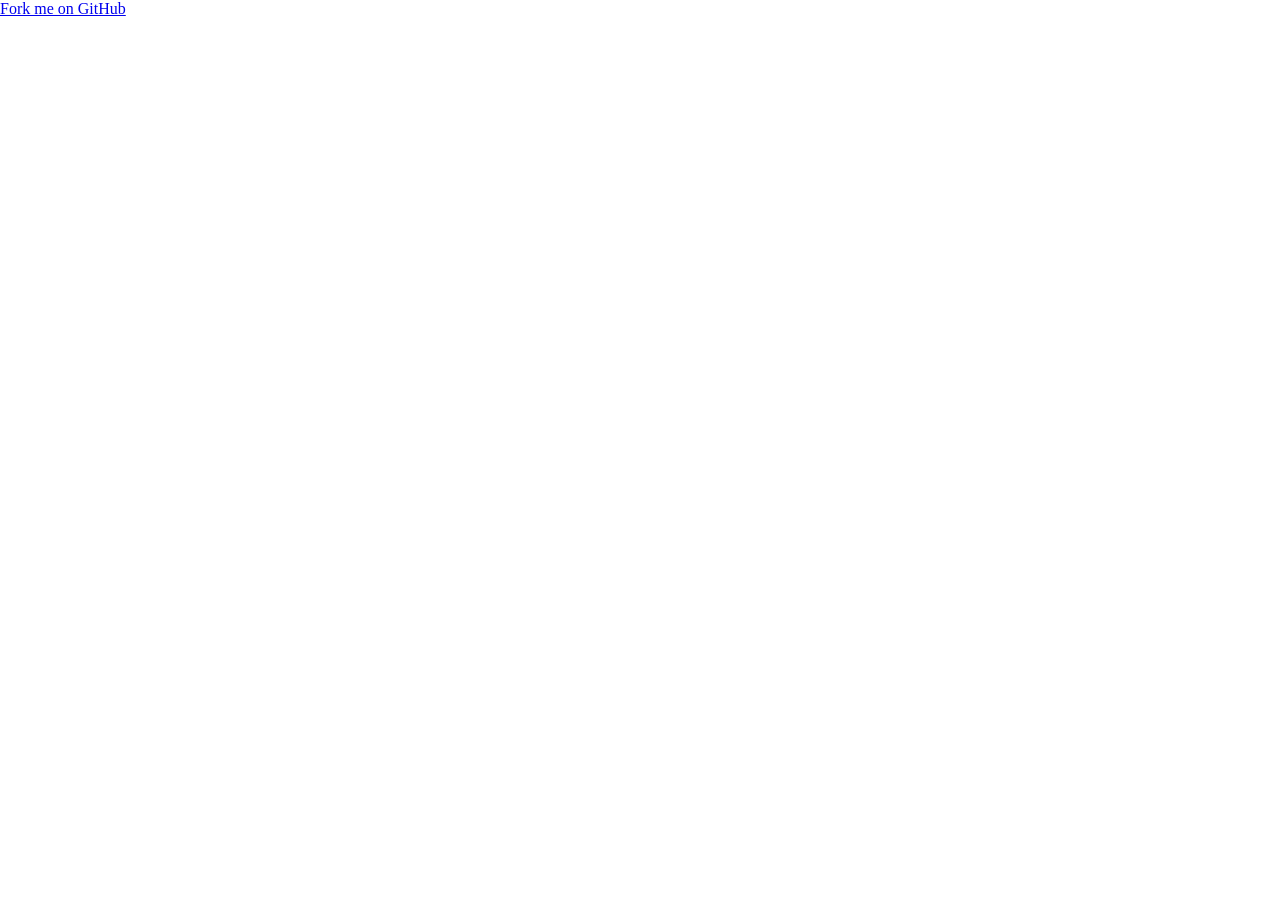
==== exporter.html @ 6d381be2 "Add files via upload" ====
<!DOCTYPE html>
<html>
    <head>
        <meta charset="utf-8">
        <meta name="viewport" content="width=device-width, initial-scale=1">
        <link rel="icon" href="data:;base64,=">
        <title>rhino3dm: Basic 3dm Viewer</title>
        <style>
            body { margin: 0; }
        </style>
        <link rel="stylesheet" href="https://cdnjs.cloudflare.com/ajax/libs/github-fork-ribbon-css/0.2.3/gh-fork-ribbon.min.css" />
    </head>
    <body>
        <a class="github-fork-ribbon left-top" href="https://github.com/mcneel/rhino3dm/blob/master/docs/javascript/samples/viewer/01_basic/index.html" data-ribbon="Fork me on GitHub" title="Fork me on GitHub">Fork me on GitHub</a>
        <script type="module" src="./ThreeView.js"></script>
    </body>
</html>
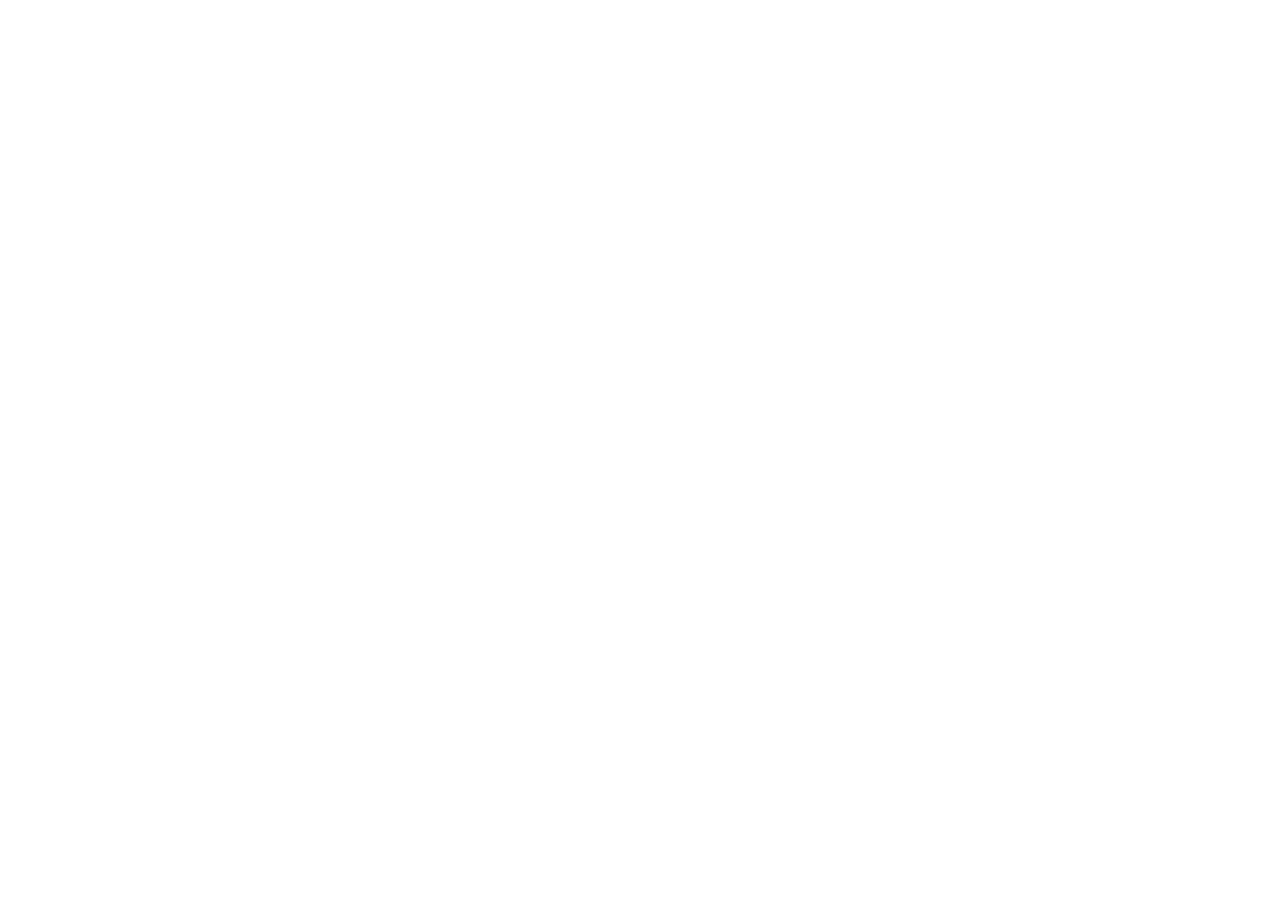
==== commit 3020afca: "Update exporter.html" ====
--- a/exporter.html
+++ b/exporter.html
@@ -8,10 +8,8 @@
         <style>
             body { margin: 0; }
         </style>
-        <link rel="stylesheet" href="https://cdnjs.cloudflare.com/ajax/libs/github-fork-ribbon-css/0.2.3/gh-fork-ribbon.min.css" />
     </head>
     <body>
-        <a class="github-fork-ribbon left-top" href="https://github.com/mcneel/rhino3dm/blob/master/docs/javascript/samples/viewer/01_basic/index.html" data-ribbon="Fork me on GitHub" title="Fork me on GitHub">Fork me on GitHub</a>
         <script type="module" src="./ThreeView.js"></script>
     </body>
 </html>
